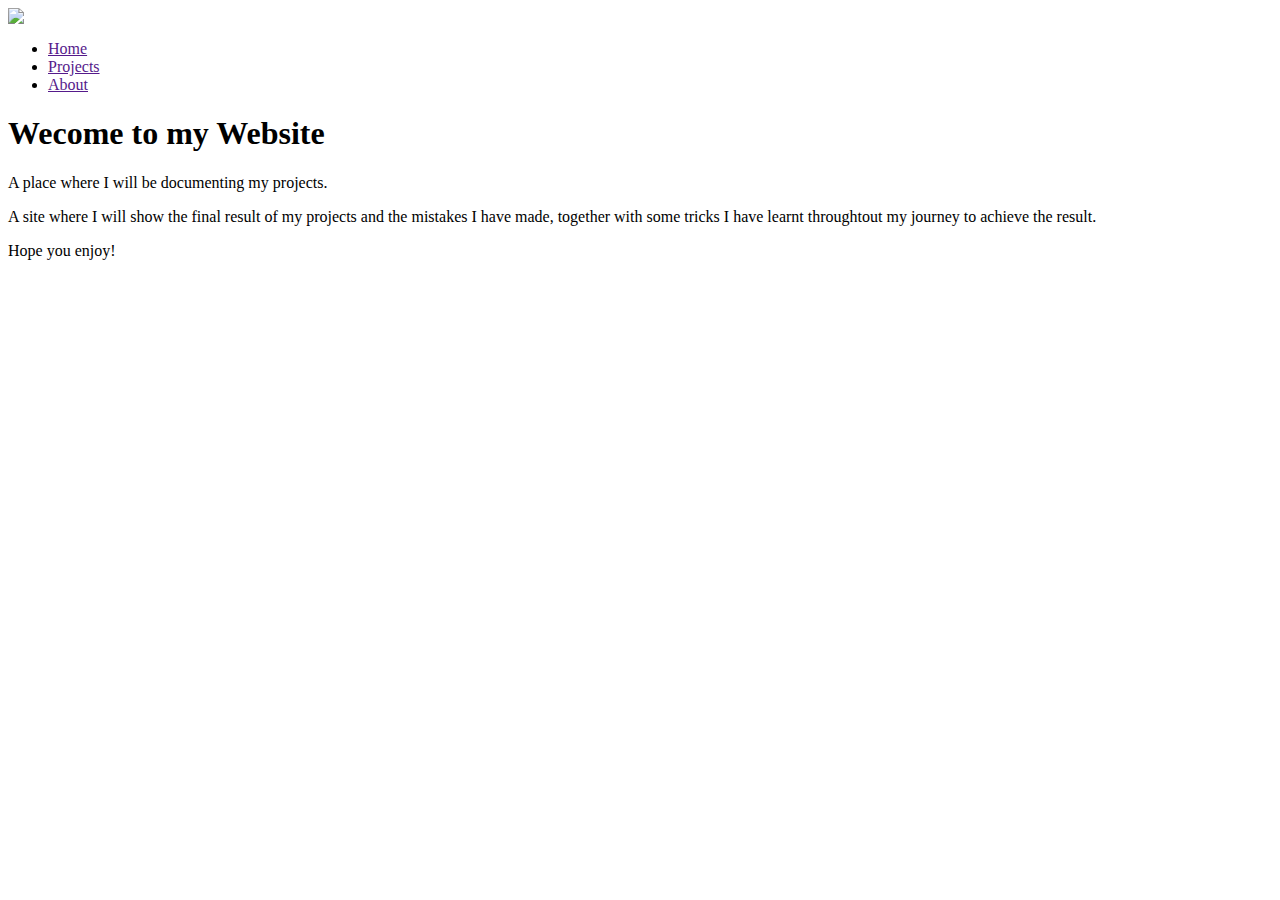
==== index.html @ 39c0e6cc "Add files via upload" ====
<html>
     <head>
	     <title>My website</title>
		 <link rel="stylesheet" href="style.css">
	 </head>
	 <body>
	     <div id="banner">
		   <div id="navbar">
		     <img src="EAlogo.png" id="logo">
			 <ul>
			     <li><a href="">Home</a></li>
				 <li><a href="">Projects</a></li>
				 <li><a href="">About</a></li>
			 </ul>
			</div> 
			
			<div id="content">
			    <h1>Wecome to my Website</h1>
				<p>A place where I will be documenting my projects.</p>
				<p>A site where I will show the final result of my projects
				and the mistakes I have made, together with some tricks I have
				learnt throughtout my journey to achieve the result.</p>
				<p>Hope you enjoy!</p>
			</div>
			
		 </div>
	 </body>
</html>
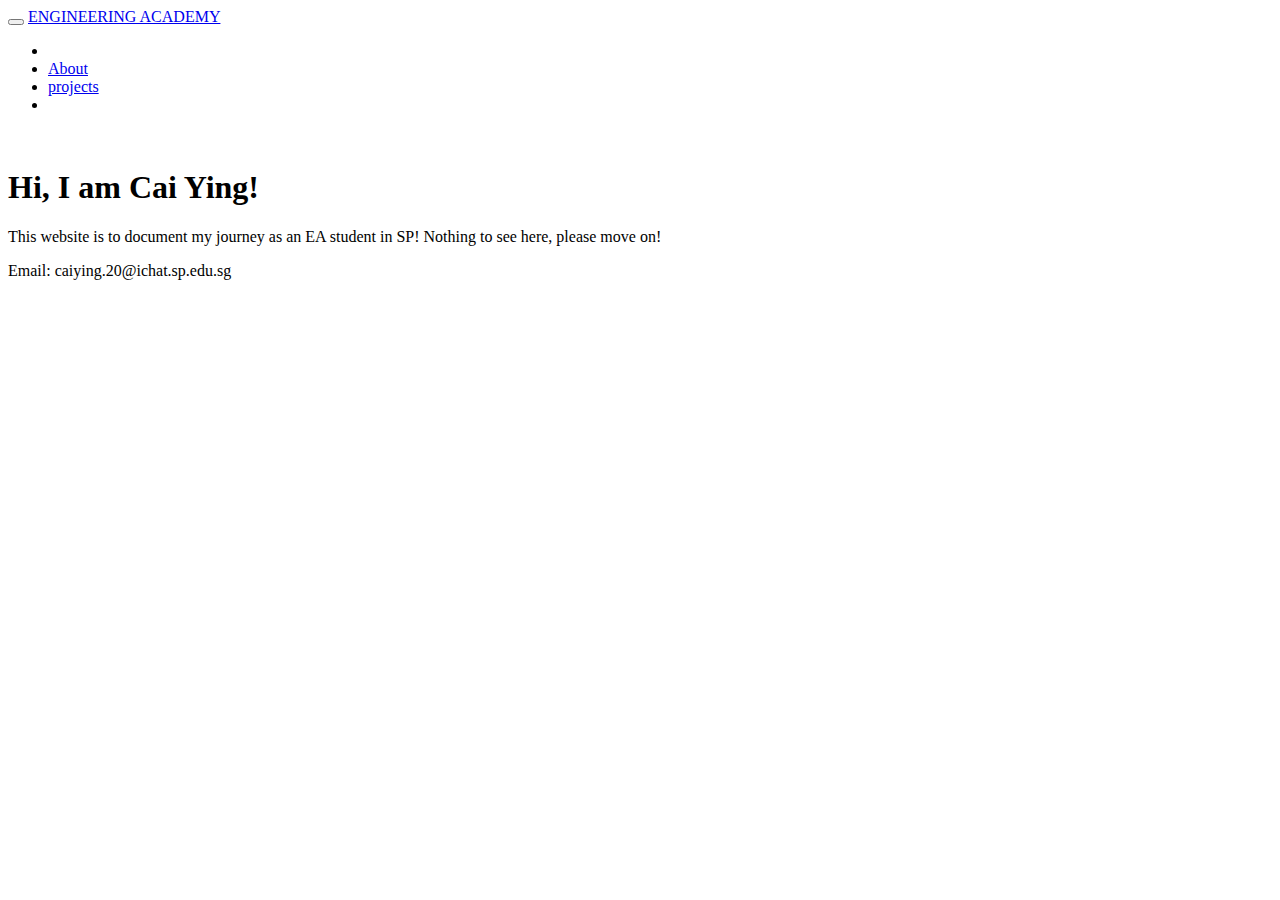
==== commit 27e6822e: "Add files via upload" ====
--- a/index.html
+++ b/index.html
@@ -1,32 +1,79 @@
-<html>
-     <head>
-	     <title>My website</title>
-		 <link rel="stylesheet" href="style.css">
-	 </head>
-	 <body>
-	     <div id="banner">
-		   <div id="navbar">
-		     <img src="EAlogo.png" id="logo">
-			 <ul>
-			     <li><a href="">Home</a></li>
-				 <li><a href="">Projects</a></li>
-				 <li><a href="">About</a></li>
-			 </ul>
-			</div> 
-			
-			<div id="content">
-			    <h1>Wecome to my Website</h1>
-				<p>A place where I will be documenting my projects.</p>
-				<p>A site where I will show the final result of my projects
-				and the mistakes I have made, together with some tricks I have
-				learnt throughtout my journey to achieve the result.</p>
-				<p>Hope you enjoy!</p>
-			</div>
-			
-		 </div>
-	 </body>
-</html>
-
-
-
-		
+<!DOCTYPE html>
+<html>
+
+<head>
+    <meta charset="utf-8">
+    <meta name="viewport" content="width=device-width, initial-scale=1">
+
+    <link rel="stylesheet" href="css/bootstrap.min.css">
+	<link rel="stylesheet" href="css/index-stylesheet.css">
+</head>
+
+<body>
+
+    <!-- Static navbar -->
+    <div class="navbar navbar-inverse navbar-static-top">
+        <div class="container">
+            <div class="navbar-header">
+                <button type="button" class="navbar-toggle" data-toggle="collapse" data-target=".navbar-collapse">
+                    <span class="icon-bar"></span>
+                    <span class="icon-bar"></span>
+                    <span class="icon-bar"></span>
+                </button>
+                <a class="navbar-brand" href="index.html">ENGINEERING ACADEMY</a>
+            </div>
+            <div class="navbar-collapse collapse">
+                <ul class="nav navbar-nav navbar-right">
+                    <li>
+                        <br>
+                    </li>
+                    <li><a href="About.html">About</a>
+                    </li>
+                    <li><a href="Projects.html">projects</a>
+                    </li>
+                    <li>
+                        <br>
+                    </li>
+                </ul>
+            </div>
+            <!--/.nav-collapse -->
+        </div>
+    </div>
+
+    <!-- +++++ Welcome Section +++++ -->
+    <div id="welcome">
+
+        <br>
+        <div class="container">
+            <div class="row">
+                <div class="col-lg-8 col-lg-offset-2 centered">
+
+                    <h1>Hi, I am Cai Ying!</h1>
+
+                    <p>This website is to document my journey as an EA student in SP! Nothing to see here, please move on!
+                        <br>
+                    </p>
+
+                </div>
+                <!-- /col-lg-8 -->
+            </div>
+            <!-- /row -->
+        </div>
+        <!-- /container -->
+
+    </div>
+    <!-- /welcome -->
+
+
+
+    <!-- +++++ Footer Section +++++ -->
+
+    <div id="footer">
+
+        <p id="">Email: caiying.20@ichat.sp.edu.sg
+            <br>
+        </p>
+    </div>
+</body>
+
+</html>
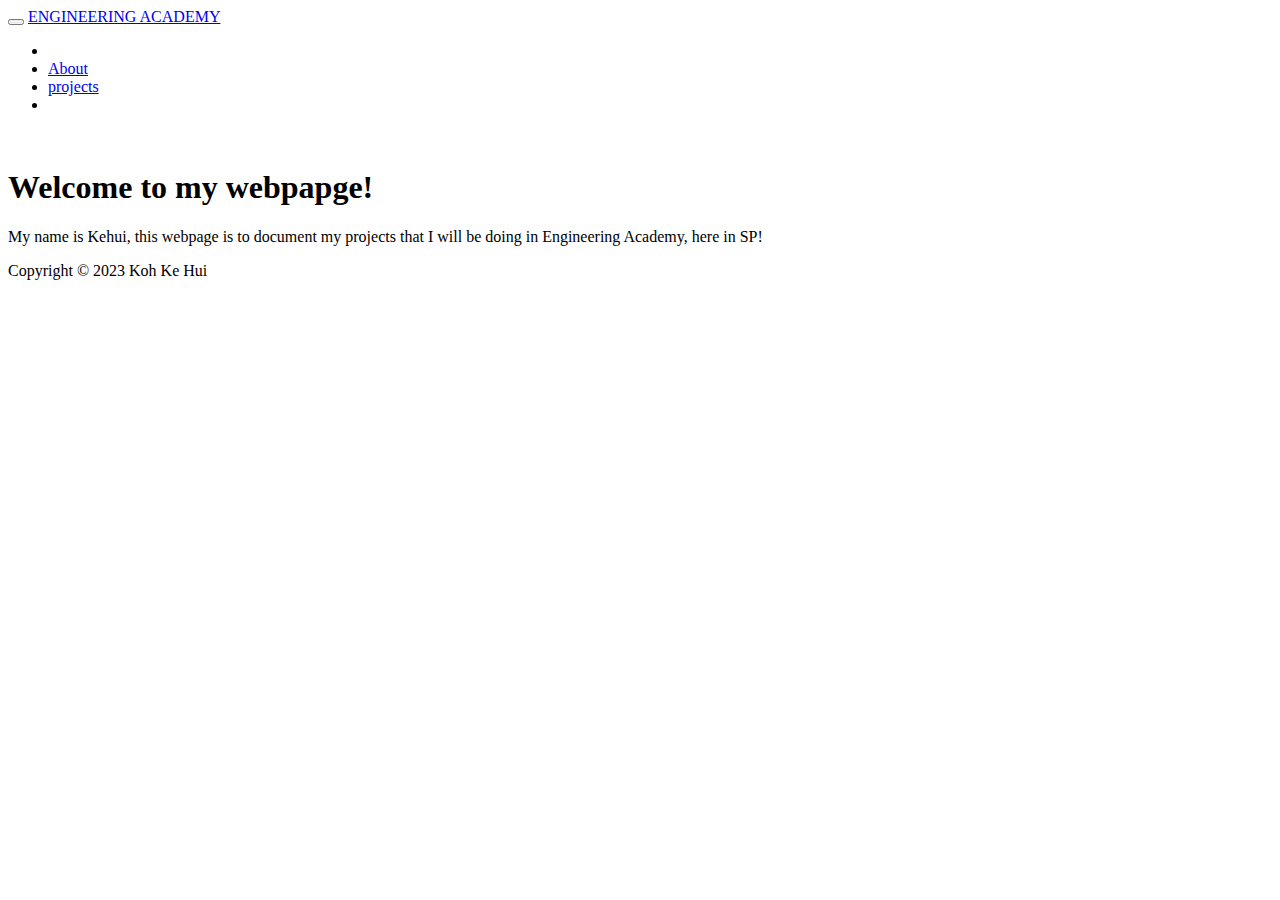
==== commit b93bb417: "Add files via upload" ====
--- a/index.html
+++ b/index.html
@@ -48,9 +48,10 @@
             <div class="row">
                 <div class="col-lg-8 col-lg-offset-2 centered">
 
-                    <h1>Hi, I am Cai Ying!</h1>
+                    <h1>Welcome to my webpapge!</h1>
 
-                    <p>This website is to document my journey as an EA student in SP! Nothing to see here, please move on!
+                    <p>My name is Kehui, this webpage is to document my projects 
+					that I will be doing in Engineering Academy, here in SP!
                         <br>
                     </p>
 
@@ -70,7 +71,7 @@
 
     <div id="footer">
 
-        <p id="">Email: caiying.20@ichat.sp.edu.sg
+        <p id="">Copyright &copy 2023 Koh Ke Hui 
             <br>
         </p>
     </div>
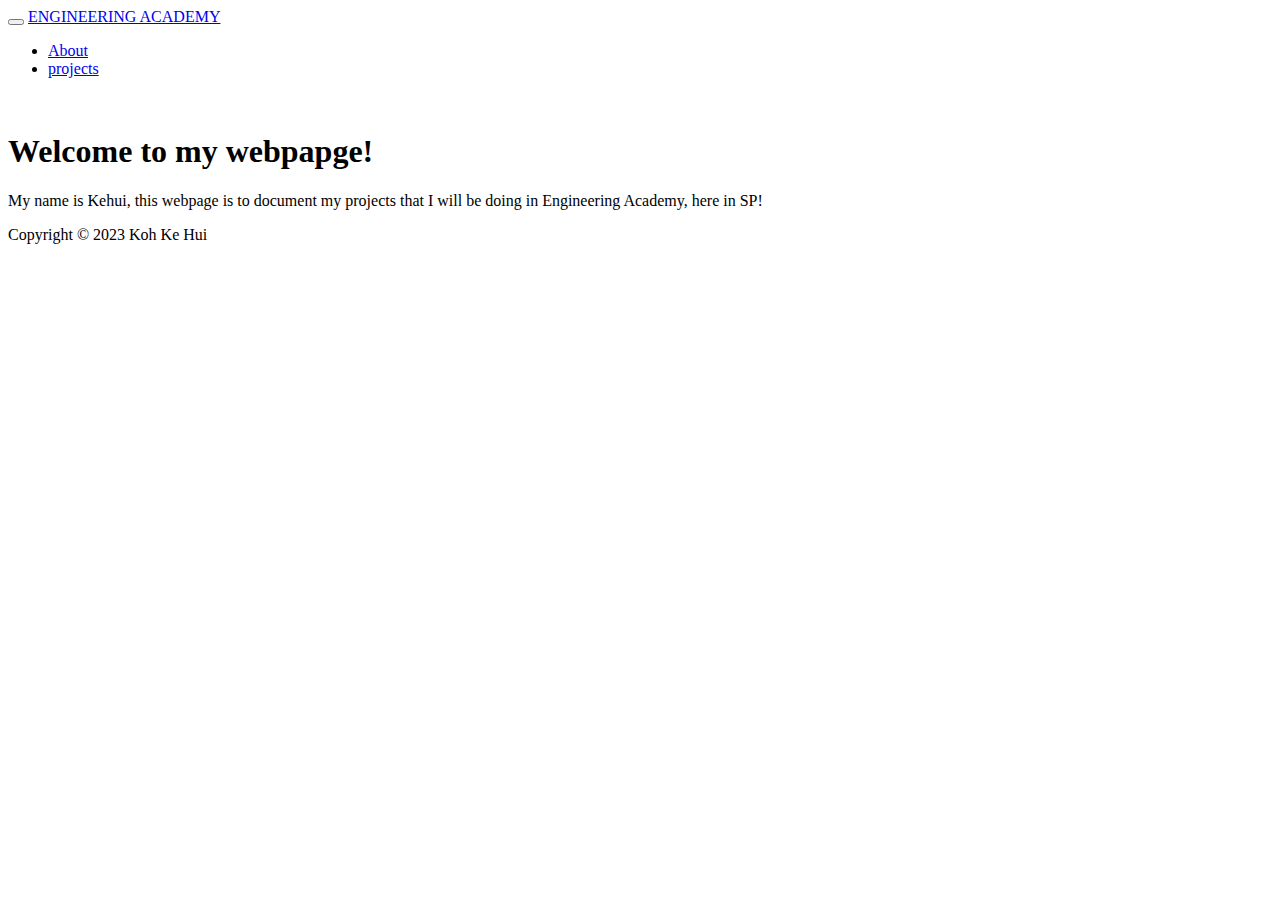
==== commit b8848a88: "Update index.html" ====
--- a/index.html
+++ b/index.html
@@ -1,80 +1,74 @@
-<!DOCTYPE html>
-<html>
-
-<head>
-    <meta charset="utf-8">
-    <meta name="viewport" content="width=device-width, initial-scale=1">
-
-    <link rel="stylesheet" href="css/bootstrap.min.css">
-	<link rel="stylesheet" href="css/index-stylesheet.css">
-</head>
-
-<body>
-
-    <!-- Static navbar -->
-    <div class="navbar navbar-inverse navbar-static-top">
-        <div class="container">
-            <div class="navbar-header">
-                <button type="button" class="navbar-toggle" data-toggle="collapse" data-target=".navbar-collapse">
-                    <span class="icon-bar"></span>
-                    <span class="icon-bar"></span>
-                    <span class="icon-bar"></span>
-                </button>
-                <a class="navbar-brand" href="index.html">ENGINEERING ACADEMY</a>
-            </div>
-            <div class="navbar-collapse collapse">
-                <ul class="nav navbar-nav navbar-right">
-                    <li>
-                        <br>
-                    </li>
-                    <li><a href="About.html">About</a>
-                    </li>
-                    <li><a href="Projects.html">projects</a>
-                    </li>
-                    <li>
-                        <br>
-                    </li>
-                </ul>
-            </div>
-            <!--/.nav-collapse -->
-        </div>
-    </div>
-
-    <!-- +++++ Welcome Section +++++ -->
-    <div id="welcome">
-
-        <br>
-        <div class="container">
-            <div class="row">
-                <div class="col-lg-8 col-lg-offset-2 centered">
-
-                    <h1>Welcome to my webpapge!</h1>
-
+<!DOCTYPE html>
+<html>
+
+<head>
+    <meta charset="utf-8">
+    <meta name="viewport" content="width=device-width, initial-scale=1">
+
+    <link rel="stylesheet" href="css/bootstrap.min.css">
+	<link rel="stylesheet" href="css/index-stylesheet.css">
+</head>
+
+<body>
+
+    <!-- Static navbar -->
+    <div class="navbar navbar-inverse navbar-static-top">
+        <div class="container">
+            <div class="navbar-header">
+                <button type="button" class="navbar-toggle" data-toggle="collapse" data-target=".navbar-collapse">
+                    <span class="icon-bar"></span>
+                    <span class="icon-bar"></span>
+                    <span class="icon-bar"></span>
+                </button>
+                <a class="navbar-brand" href="index.html">ENGINEERING ACADEMY</a>
+            </div>
+            <div class="navbar-collapse collapse">
+                <ul class="nav navbar-nav navbar-right">
+                    <li><a href="About.html">About</a>
+                    </li>
+                    <li><a href="Projects.html">projects</a>
+                    </li>
+                      </ul>
+            </div>
+            <!--/.nav-collapse -->
+        </div>
+    </div>
+
+    <!-- +++++ Welcome Section +++++ -->
+    <div id="welcome">
+
+        <br>
+        <div class="container">
+            <div class="row">
+                <div class="col-lg-8 col-lg-offset-2 centered">
+
+                    <h1>Welcome to my webpapge!</h1>
+
                     <p>My name is Kehui, this webpage is to document my projects 
-					that I will be doing in Engineering Academy, here in SP!
-                        <br>
-                    </p>
-
-                </div>
-                <!-- /col-lg-8 -->
-            </div>
-            <!-- /row -->
-        </div>
-        <!-- /container -->
-
-    </div>
-    <!-- /welcome -->
-
-
-
-    <!-- +++++ Footer Section +++++ -->
-
-    <div id="footer">
-
-        <p id="">Copyright &copy 2023 Koh Ke Hui 
-            <br>
-        </p>
-    </div>
-</body>
-
-</html>
+					that I will be doing in Engineering Academy, here in SP!
+                        <br>
+                    </p>
+
+                </div>
+                <!-- /col-lg-8 -->
+            </div>
+            <!-- /row -->
+        </div>
+        <!-- /container -->
+
+    </div>
+    <!-- /welcome -->
+
+
+
+    <!-- +++++ Footer Section +++++ -->
+
+    <div id="footer">
+
+        <p id="">Copyright &copy 2023 Koh Ke Hui 
+            <br>
+        </p>
+    </div>
+</body>
+
+</html>
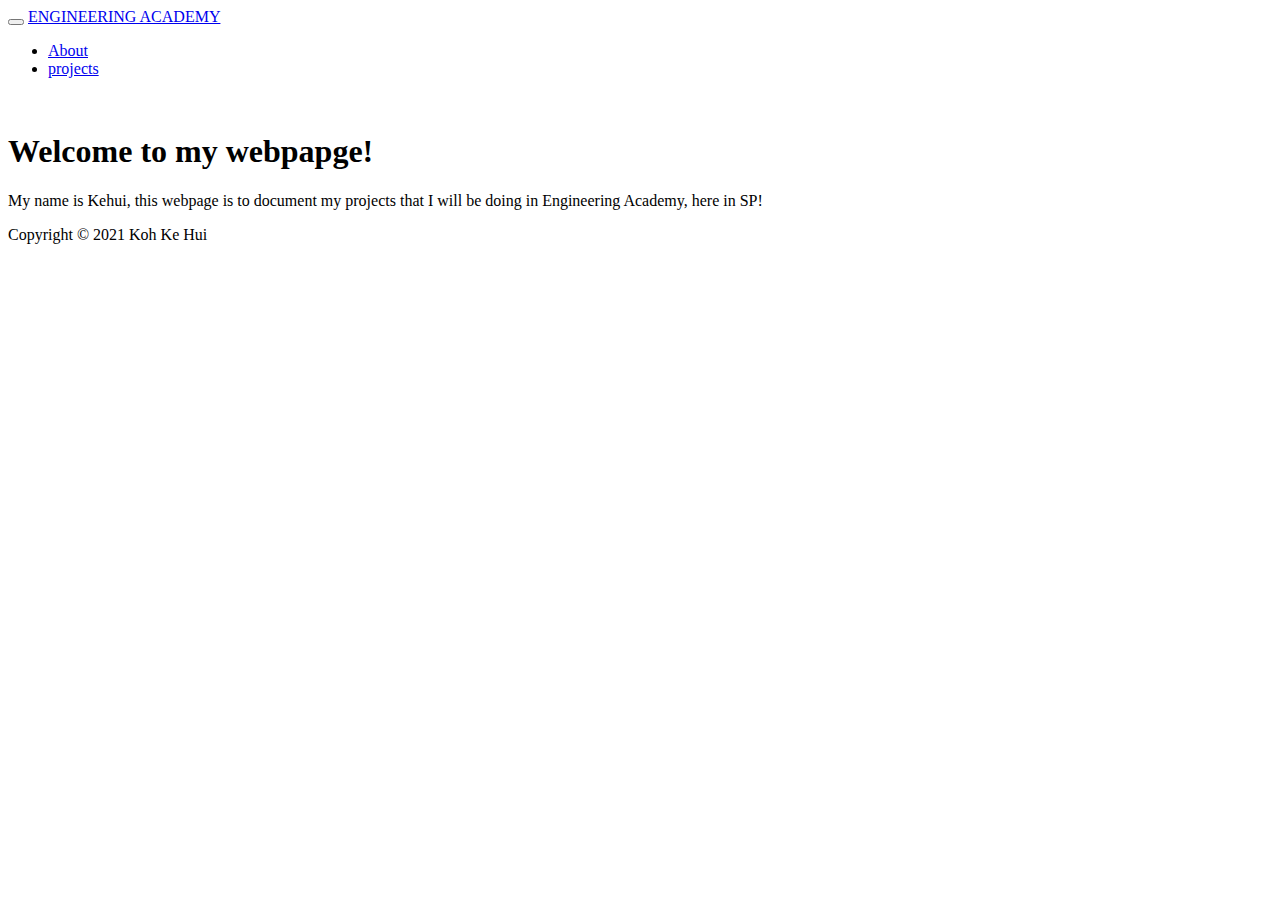
==== commit c3b26087: "Update index.html" ====
--- a/index.html
+++ b/index.html
@@ -65,7 +65,7 @@
 
     <div id="footer">
 
-        <p id="">Copyright &copy 2023 Koh Ke Hui 
+        <p id="">Copyright &copy 2021 Koh Ke Hui 
             <br>
         </p>
     </div>
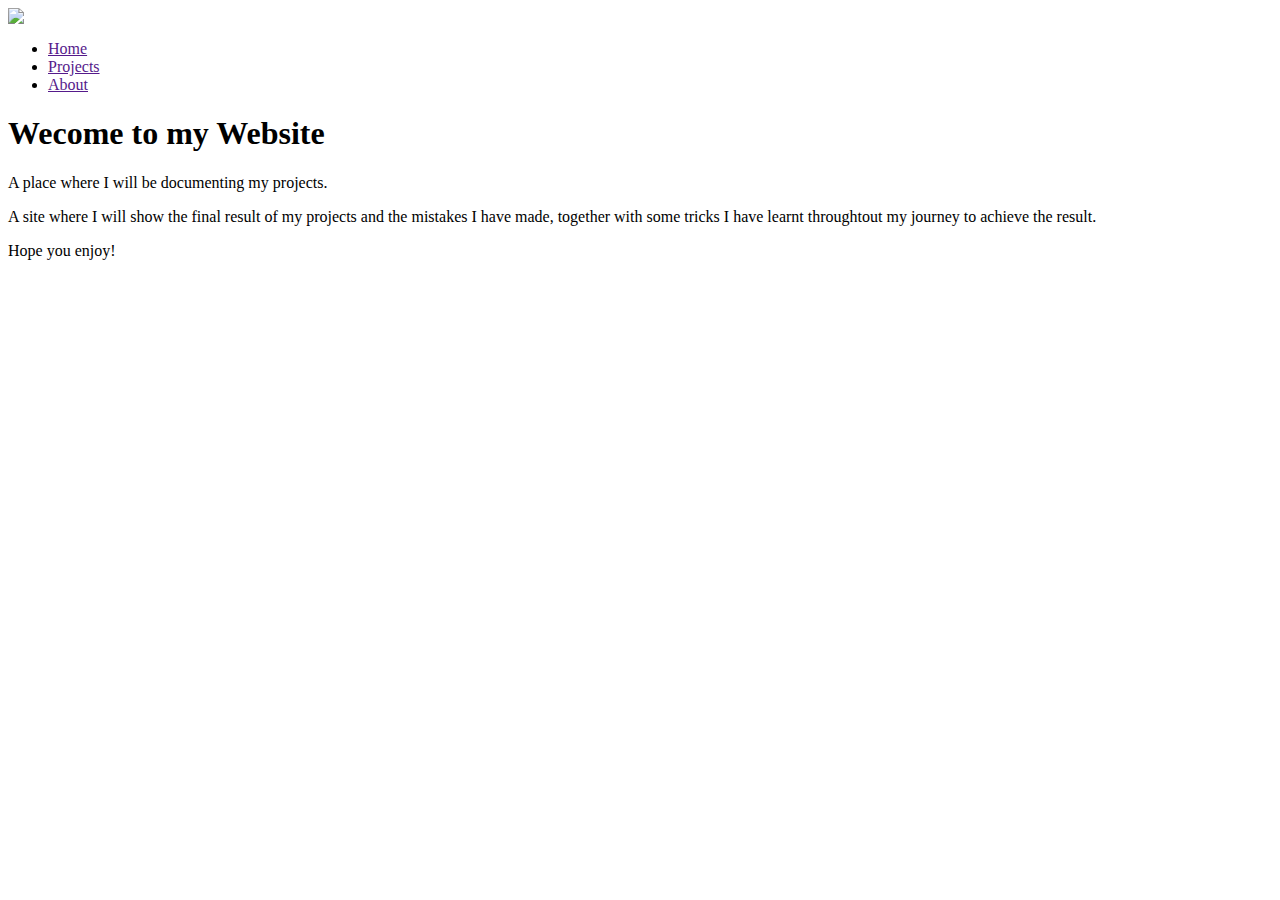
==== commit 5c3dc253: "Update index.html" ====
--- a/index.html
+++ b/index.html
@@ -1,74 +1,28 @@
-<!DOCTYPE html>
 <html>
-
-<head>
-    <meta charset="utf-8">
-    <meta name="viewport" content="width=device-width, initial-scale=1">
-
-    <link rel="stylesheet" href="css/bootstrap.min.css">
-	<link rel="stylesheet" href="css/index-stylesheet.css">
-</head>
-
-<body>
-
-    <!-- Static navbar -->
-    <div class="navbar navbar-inverse navbar-static-top">
-        <div class="container">
-            <div class="navbar-header">
-                <button type="button" class="navbar-toggle" data-toggle="collapse" data-target=".navbar-collapse">
-                    <span class="icon-bar"></span>
-                    <span class="icon-bar"></span>
-                    <span class="icon-bar"></span>
-                </button>
-                <a class="navbar-brand" href="index.html">ENGINEERING ACADEMY</a>
-            </div>
-            <div class="navbar-collapse collapse">
-                <ul class="nav navbar-nav navbar-right">
-                    <li><a href="About.html">About</a>
-                    </li>
-                    <li><a href="Projects.html">projects</a>
-                    </li>
-                      </ul>
-            </div>
-            <!--/.nav-collapse -->
-        </div>
-    </div>
-
-    <!-- +++++ Welcome Section +++++ -->
-    <div id="welcome">
-
-        <br>
-        <div class="container">
-            <div class="row">
-                <div class="col-lg-8 col-lg-offset-2 centered">
-
-                    <h1>Welcome to my webpapge!</h1>
-
-                    <p>My name is Kehui, this webpage is to document my projects 
-					that I will be doing in Engineering Academy, here in SP!
-                        <br>
-                    </p>
-
-                </div>
-                <!-- /col-lg-8 -->
-            </div>
-            <!-- /row -->
-        </div>
-        <!-- /container -->
-
-    </div>
-    <!-- /welcome -->
-
-
-
-    <!-- +++++ Footer Section +++++ -->
-
-    <div id="footer">
-
-        <p id="">Copyright &copy 2021 Koh Ke Hui 
-            <br>
-        </p>
-    </div>
-</body>
-
+     <head>
+	     <title>My website</title>
+		 <link rel="stylesheet" href="style3.css">
+	 </head>
+	 <body>
+	     <div id="banner">
+		   <div id="navbar">
+		     <img src="EAlogo.png" id="logo">
+			 <ul>
+			     <li><a href="">Home</a></li>
+				 <li><a href="">Projects</a></li>
+				 <li><a href="">About</a></li>
+			 </ul>
+			</div> 
+			
+			<div id="content">
+			    <h1>Wecome to my Website</h1>
+				<p>A place where I will be documenting my projects.</p>
+				<p>A site where I will show the final result of my projects
+				and the mistakes I have made, together with some tricks I have
+				learnt throughtout my journey to achieve the result.</p>
+				<p>Hope you enjoy!</p>
+			</div>
+			
+		 </div>
+	 </body>
 </html>
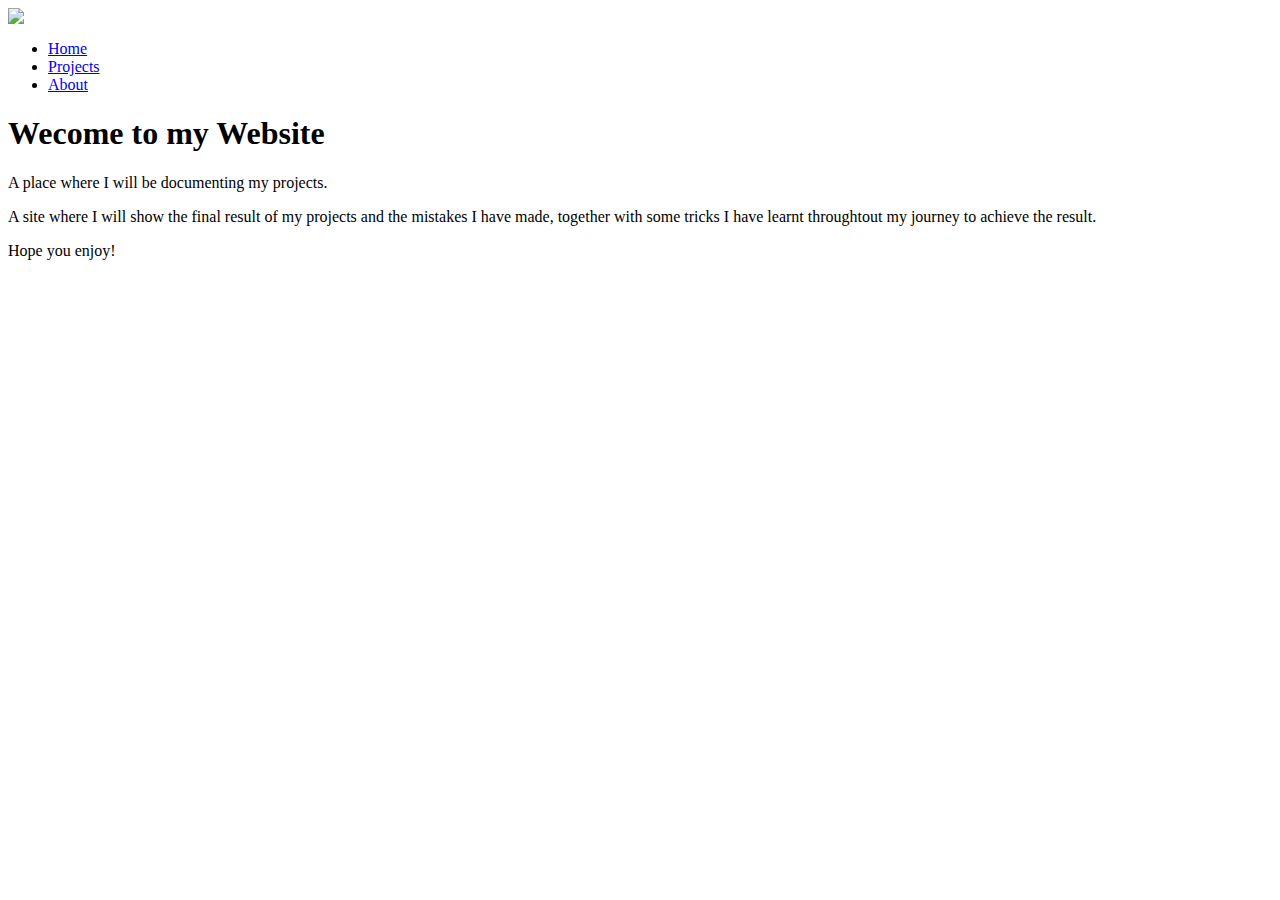
==== commit 73169306: "Update index.html" ====
--- a/index.html
+++ b/index.html
@@ -6,11 +6,11 @@
 	 <body>
 	     <div id="banner">
 		   <div id="navbar">
-		     <img src="EAlogo.png" id="logo">
+		     <img src="images/EAlogo.png" id="logo">
 			 <ul>
-			     <li><a href="">Home</a></li>
-				 <li><a href="">Projects</a></li>
-				 <li><a href="">About</a></li>
+			     <li><a href="index.html">Home</a></li>
+				 <li><a href="projects.html">Projects</a></li>
+				 <li><a href="about.html">About</a></li>
 			 </ul>
 			</div> 
 			
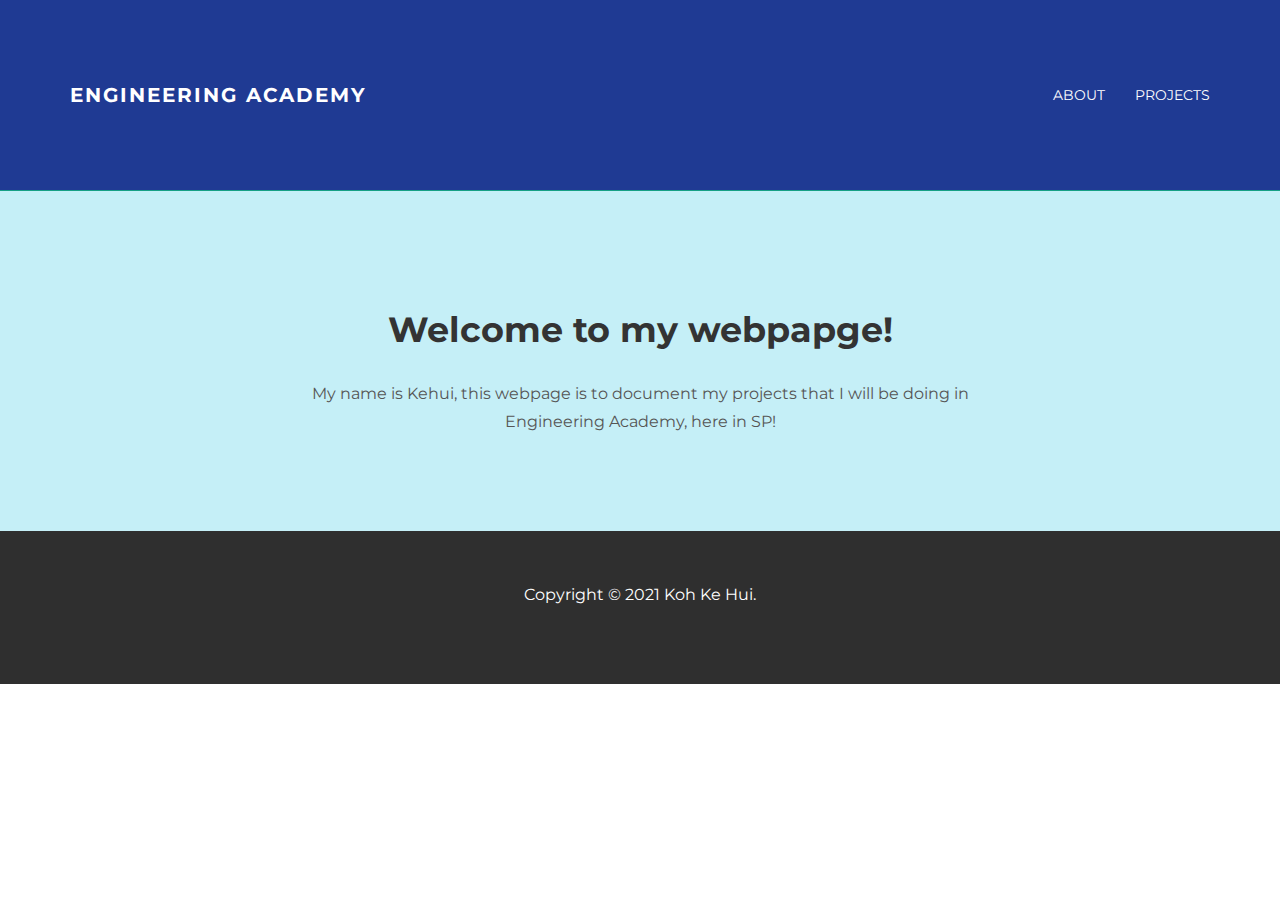
==== commit da55c773: "Update index.html" ====
--- a/index.html
+++ b/index.html
@@ -1,28 +1,82 @@
+<!DOCTYPE html>
 <html>
-     <head>
-	     <title>My website</title>
-		 <link rel="stylesheet" href="style3.css">
-	 </head>
-	 <body>
-	     <div id="banner">
-		   <div id="navbar">
-		     <img src="images/EAlogo.png" id="logo">
-			 <ul>
-			     <li><a href="index.html">Home</a></li>
-				 <li><a href="projects.html">Projects</a></li>
-				 <li><a href="about.html">About</a></li>
-			 </ul>
-			</div> 
-			
-			<div id="content">
-			    <h1>Wecome to my Website</h1>
-				<p>A place where I will be documenting my projects.</p>
-				<p>A site where I will show the final result of my projects
-				and the mistakes I have made, together with some tricks I have
-				learnt throughtout my journey to achieve the result.</p>
-				<p>Hope you enjoy!</p>
-			</div>
-			
-		 </div>
-	 </body>
+
+<head>
+    <meta charset="utf-8">
+    <meta name="viewport" content="width=device-width, initial-scale=1">
+
+    <link rel="stylesheet" href="css/bootstrap.min.css">
+	<link rel="stylesheet" href="css/index-stylesheet.css">
+</head>
+
+<body>
+
+    <!-- Static navbar -->
+    <div class="navbar navbar-inverse navbar-static-top">
+        <div class="container">
+            <div class="navbar-header">
+                <button type="button" class="navbar-toggle" data-toggle="collapse" data-target=".navbar-collapse">
+                    <span class="icon-bar"></span>
+                    <span class="icon-bar"></span>
+                    <span class="icon-bar"></span>
+                </button>
+                <a class="navbar-brand" href="index.html">ENGINEERING ACADEMY</a>
+            </div>
+            <div class="navbar-collapse collapse">
+                <ul class="nav navbar-nav navbar-right">
+                    <li>
+                        <br>
+                    </li>
+                    <li><a href="About.html">About</a>
+                    </li>
+                    <li><a href="Projects.html">projects</a>
+                    </li>
+                    <li>
+                        <br>
+                    </li>
+                </ul>
+            </div>
+            <!--/.nav-collapse -->
+        </div>
+    </div>
+
+    <!-- +++++ Welcome Section +++++ -->
+    <div id="welcome">
+
+        <br>
+        <div class="container">
+            <div class="row">
+                <div class="col-lg-8 col-lg-offset-2 centered">
+
+                    <h1>Welcome to my webpapge!</h1>
+					
+
+                    <p>My name is Kehui, this webpage is to document my projects 
+					that I will be doing in Engineering Academy, here in SP!
+                        <br>
+                    </p>
+
+                </div>
+                <!-- /col-lg-8 -->
+            </div>
+            <!-- /row -->
+        </div>
+        <!-- /container -->
+
+    </div>
+    <!-- /welcome -->
+
+
+
+    <!-- +++++ Footer Section +++++ -->
+
+    <div id="footer">
+
+        <p id="">Copyright &copy 2021 Koh Ke Hui.
+            <br>
+        </p>
+    </div>
+</body>
+
 </html>
+
--- a/css/index-stylesheet.css
+++ b/css/index-stylesheet.css
@@ -0,0 +1,252 @@
+/*
+ * Author: Carlos Alvarez
+ * URL: http://alvarez.is
+ *
+ * Project Name: STANLEY - Free Bootstrap 3 Theme
+ * Version: 1.0
+ * URL: http://blacktie.co
+ */
+
+@import url(http://fonts.googleapis.com/css?family=Montserrat:400,700);
+
+body {
+  	background-color: #ffffff;
+  	font-family: 'Montserrat', sans-serif;
+    font-weight: 400;
+    font-size: 14px;
+    color: #555;
+
+    -webkit-font-smoothing: antialiased;
+    -webkit-overflow-scrolling: touch;
+}
+
+/* Titles */
+h1, h2, h3, h4, h5, h6 {
+	font-family: 'Montserrat', sans-serif;
+    font-weight: 700;
+    color: #333;
+}
+
+h1 {
+	font-size: 35px;
+	margin-top: 30px;
+	margin-bottom: 30px;
+}
+
+
+
+/* Paragraph & Typographic */
+p {
+    line-height: 28px;
+    margin-bottom: 25px;
+    font-size: 16px;
+}
+
+.centered {
+    text-align: center;
+}
+
+/* Links */
+a {
+    color: #1abc9c;
+    word-wrap: break-word;
+
+    -webkit-transition: color 0.1s ease-in, background 0.1s ease-in;
+    -moz-transition: color 0.1s ease-in, background 0.1s ease-in;
+    -ms-transition: color 0.1s ease-in, background 0.1s ease-in;
+    -o-transition: color 0.1s ease-in, background 0.1s ease-in;
+    transition: color 0.1s ease-in, background 0.1s ease-in;
+}
+
+a:hover,
+a:focus {
+    color: #7b7b7b;
+    text-decoration: none;
+    outline: 0;
+}
+
+a:before,
+a:after {
+    -webkit-transition: color 0.1s ease-in, background 0.1s ease-in;
+    -moz-transition: color 0.1s ease-in, background 0.1s ease-in;
+    -ms-transition: color 0.1s ease-in, background 0.1s ease-in;
+    -o-transition: color 0.1s ease-in, background 0.1s ease-in;
+    transition: color 0.1s ease-in, background 0.1s ease-in;
+}
+
+ hr {
+    display: block;
+    height: 1px;
+    border: 0;
+    border-top: 1px solid #ccc;
+    margin: 1em 0;
+    padding: 0;
+}
+
+
+.navbar {
+	text-transform: uppercase;
+	margin-bottom: 0px;
+}
+
+.navbar-inverse {
+	padding-bottom: 70px;
+	padding-top: 70px;
+}
+
+.navbar-inverse {
+	background-color: #1abc9c;
+	border-color: #16a085;
+}
+
+.navbar-inverse .navbar-nav > li > a {
+	color: white;
+}
+
+.navbar-inverse .navbar-nav > li > a:hover {
+	color: #222222;
+}
+
+.navbar-brand {
+	font-weight: 700;
+	font-size: 20px;
+	letter-spacing: 2px;
+}
+
+.navbar-inverse .navbar-brand {
+	color: white;
+}
+
+.navbar-inverse .navbar-toggle {
+	border-color: transparent;
+}
+
+
+
+
+/* +++++ WRAP SECTIONS +++++ */
+
+#welcome {
+	padding-top: 70px;
+	padding-bottom: 70px;
+	background-color: #f2f2f2;
+}
+
+
+#footer {
+	background-color: #2f2f2f;
+	padding-top: 50px;
+	padding-bottom: 50px;
+}
+
+#footer p {
+	color: white;
+}
+
+#footer h4 {
+	color: white;
+	text-transform: uppercase;
+	padding-bottom: 20px;
+}
+
+
+
+
+
+#welcome > .img-responsive {
+    margin: 0px 0px 0px 0px;
+}
+
+.navbar-static-top {
+    background: #663399;
+}
+
+#welcome {
+    background: #049372;
+}
+
+
+#welcome > .img-responsive {
+    margin: 0px 0px 0px 0px;
+}
+
+.navbar-static-top {
+    background: #1f3a93;
+}
+
+#welcome {
+    background: #c5eff7;
+}
+
+
+#welcome > .img-responsive {
+    margin: 0px 0px 0px 0px;
+}
+
+.navbar-static-top {
+    background: #1f3a93;
+}
+
+#welcome {
+    background: #c5eff7;
+}
+
+
+
+#welcome > .img-responsive {
+    margin: 0px 0px 0px 0px;
+}
+
+.navbar-static-top {
+    background: #1f3a93;
+}
+
+#welcome {
+    background: #c5eff7;
+}
+
+#welcome > .img-responsive {
+    margin: 0px 0px 0px 0px;
+}
+
+.navbar-static-top {
+    background: #1f3a93;
+}
+
+#welcome {
+    background: #c5eff7;
+}
+
+
+#welcome > .img-responsive {
+    margin: 0px 0px 0px 0px;
+}
+
+.navbar-static-top {
+    background: #1f3a93;
+}
+
+#welcome {
+    background: #c5eff7;
+}
+
+
+#footer > .container > .row > .locked {
+    text-align: center;
+}
+
+#footer > .container > .row > p {
+    text-align: center;
+}
+
+#footer > .row > .col-lg-4 > p {
+    text-align: initial !important;
+}
+
+#footer > p {
+    text-align: center;
+}
+
+#footer {
+    text-align: initial;
+}
